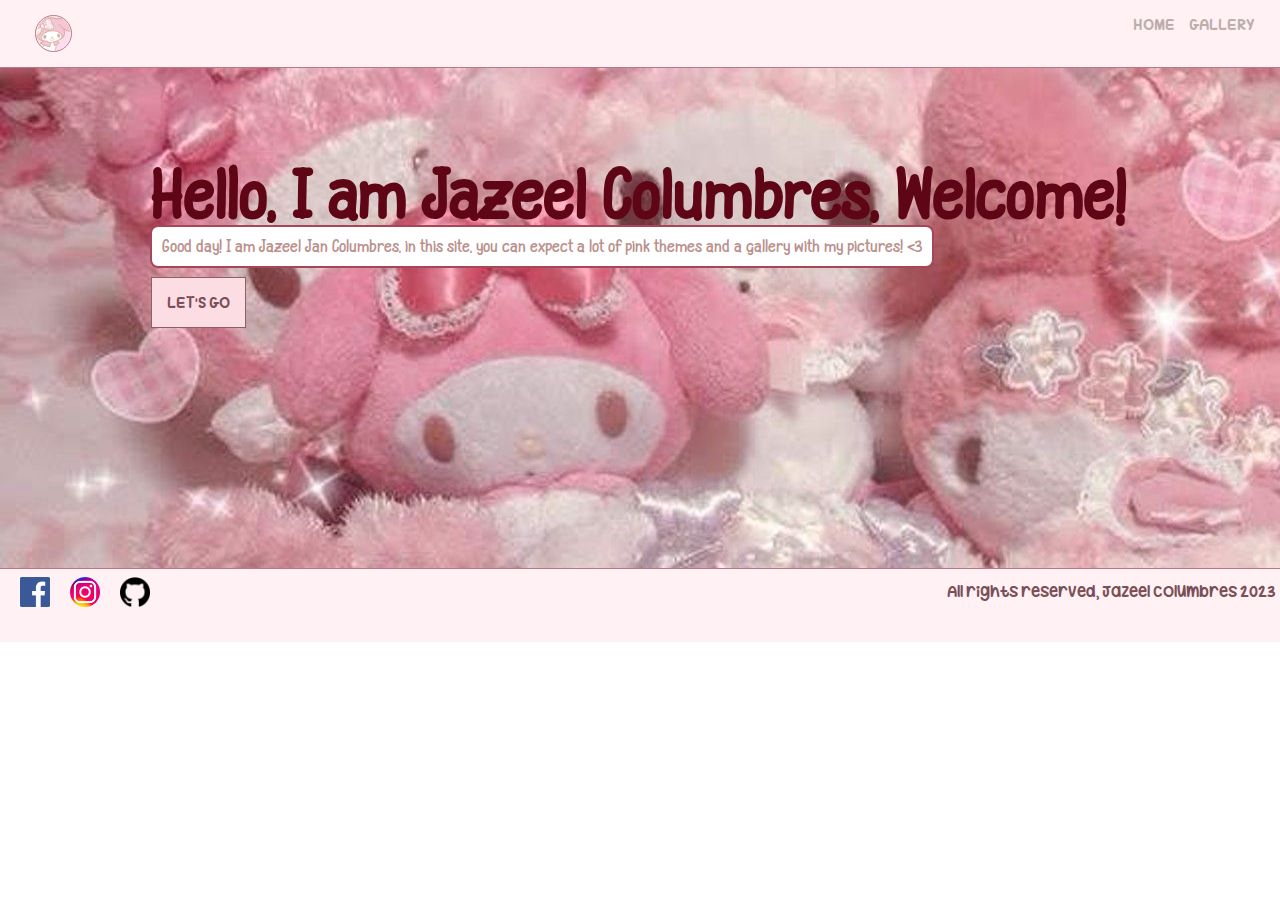
==== index.html @ ae254e7a "Add files via upload" ====
<!DOCTYPE html>
<html lang="en">
<head>
    <meta charset="UTF-8">
    <meta name="viewport" content="width=device-width, initial-scale=1.0">
    <title>Home Page</title>
</head>
<body>
    <div class="navbar">
        <div id="logo">
        <img src="images/melodyicon.png" alt="logo">
        </div>
        <div id="links">
            <a href="index.html">HOME</a>
        </div>
        <div id="links">
            <a href="jgallery.html">GALLERY</a>
        </div>
        
    </div>
      
    <div class="header">
        <h1>Hello, I am Jazeel Columbres, Welcome!</h1>
        <p>Good day! I am Jazeel Jan Columbres, in this site, you can expect a lot of pink themes and a gallery with my pictures! <3 </p>
        <a href="jgallery.html">LET'S GO</a>
    </div>
    <link rel="stylesheet" href="style.css">

    <div class="footer">
        <p>All rights reserved, Jazeel Columbres 2023</p>
        <div id="flinks">
            <a href="#">
                <img src="images/fb.png" alt="">
            </a>
            <a href="#">
                <img src="images/insta.png" alt="">
            </a>
            <a href="#">
                <img src="images/github.png" alt="">
            </a>
        </div>
    </div>

</body>
</html>
---- style.css ----
*{
    margin: 0px;
    padding: 0px;
}

@font-face {
    font-family: cute;
    src: url(fonts/Hug\ Me\ Tight\ -\ OTF.otf);
}
@font-face {
    font-family: cute2;
    src: url(fonts/Pineapple\ Grass.ttf);
}

@font-face {
    font-family: cute3;
    src: url(fonts/KGHAPPY.ttf);
}

.navbar{
    padding: 15px;
    background-color: rgb(255, 241, 244);
    border-bottom: 1px solid rgb(189, 119, 132);
    text-align: right;
    overflow: hidden;
}

#logo, #links{
    display: inline;
}

#links a{
    color: rgb(139, 118, 118);
    text-decoration: none;
    font-family: cute;
    opacity: .55;
    transition: .4s;
    padding-right: 10px;
}
#links a:hover{opacity: 1; transition: .4s;}

#logo img{
    width: 35px;
    height: 35px;
    float: left;
    border: 1px solid rgb(189, 119, 132);
    border-radius: 100px;
    margin-left: 20px;
}

.header{
    background-image: url(images/header2.jpg);
    height: 500px;
    font-family: cute2;
    text-align: center;
    overflow: hidden;
    position: relative;
}

.header h1{
    display: inline;
    font-size: 5vw;
    padding: 10px;
    color: rgb(94, 6, 21);
    bottom: 65%;
    left: 11%;
    position: absolute;
}


.header p{
    padding: 10px;
    color: rgb(187, 145, 141);
    bottom: 60%;
    left: 11.7%;
    position: absolute;
    background-color: white;
    border: 2px solid rgb(168, 69, 86);
    border-radius: 8px;
}

.header a{
    padding: 15px;
    text-decoration: none;
    color: rgb(122, 80, 88); 
    border: 1px solid rgb(139, 97, 97);
    background-color: rgb(252, 221, 227);
    font-family: cute;
    position: absolute;
    bottom: 48%;
    left: 11.8%;
}

.footer{
    background-color: rgb(255, 241, 244);
    color: rgb(122, 80, 88);
    height: 73px;
    position: relative;
    font-family: cute;
    border-top: 1px solid rgb(189, 119, 132);
}

.footer p{
    position: absolute;
    margin-left: 74%;
    margin-top: 13px;
}

#flinks img{
    position: relative;
    float: left;
    margin-top: 8px;
    margin-left: 20px;
    height: 30px;
    width: 30px;
}



.header2{
    background-color: rgb(247, 209, 216);
    height: 500px;
    text-align: center;
    position: relative;
    overflow: hidden;
}

#title h2{
    font-family: cute;
    color: rgb(138, 70, 70);
    position: absolute;
    text-align: left;
    margin-top: 15px;
    margin-left: 45px;
}

.images1 img{
    width: 180px;
    height: 180px;
    margin-top: 60px;
    margin-right: 20px;
}

.images2 img{
    width: 180px;
    height: 180px;
    margin-top: 20px;
    margin-right: 20px;
}

.desc p{
    display: inline;
    position: relative;
    font-family: cute;
    color: rgb(122, 80, 88);
}

#p1{
    position: absolute;
    top: 35px;
    right: 61.5%;
}
#p2{
    position: absolute;
    top: 35px;
    right: 45%;
}
#p3{
    position: absolute;
    top: 35px;
    right: 27.8%;
}
#p4{
    position: absolute;
    top: 49%;
    right: 60.8%;
}
#p5{
    position: absolute;
    top: 49%;
    right: 46.3%;
}
#p6{
    position: absolute;
    top: 49%;
    right: 27.6%;
}
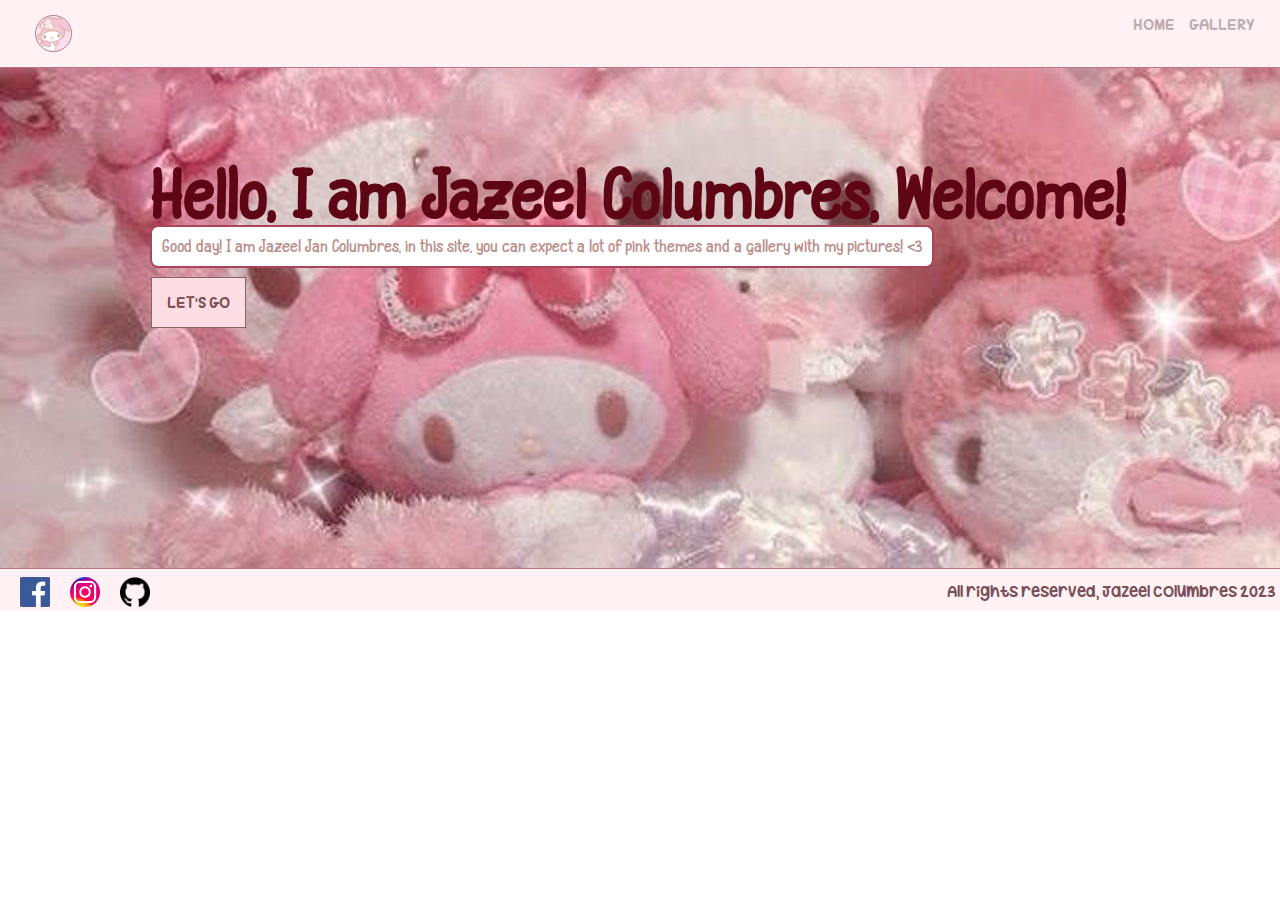
==== commit f6d8af1f: "Add files via upload" ====
--- a/index.html
+++ b/index.html
@@ -29,13 +29,13 @@
     <div class="footer">
         <p>All rights reserved, Jazeel Columbres 2023</p>
         <div id="flinks">
-            <a href="#">
+            <a href="https://web.facebook.com/profile.php?id=100088731536634">
                 <img src="images/fb.png" alt="">
             </a>
-            <a href="#">
+            <a href="https://www.instagram.com/jazii_who/">
                 <img src="images/insta.png" alt="">
             </a>
-            <a href="#">
+            <a href="https://github.com/JaziColumbres">
                 <img src="images/github.png" alt="">
             </a>
         </div>
--- a/style.css
+++ b/style.css
@@ -94,7 +94,7 @@
 .footer{
     background-color: rgb(255, 241, 244);
     color: rgb(122, 80, 88);
-    height: 73px;
+    height: 42px;
     position: relative;
     font-family: cute;
     border-top: 1px solid rgb(189, 119, 132);
